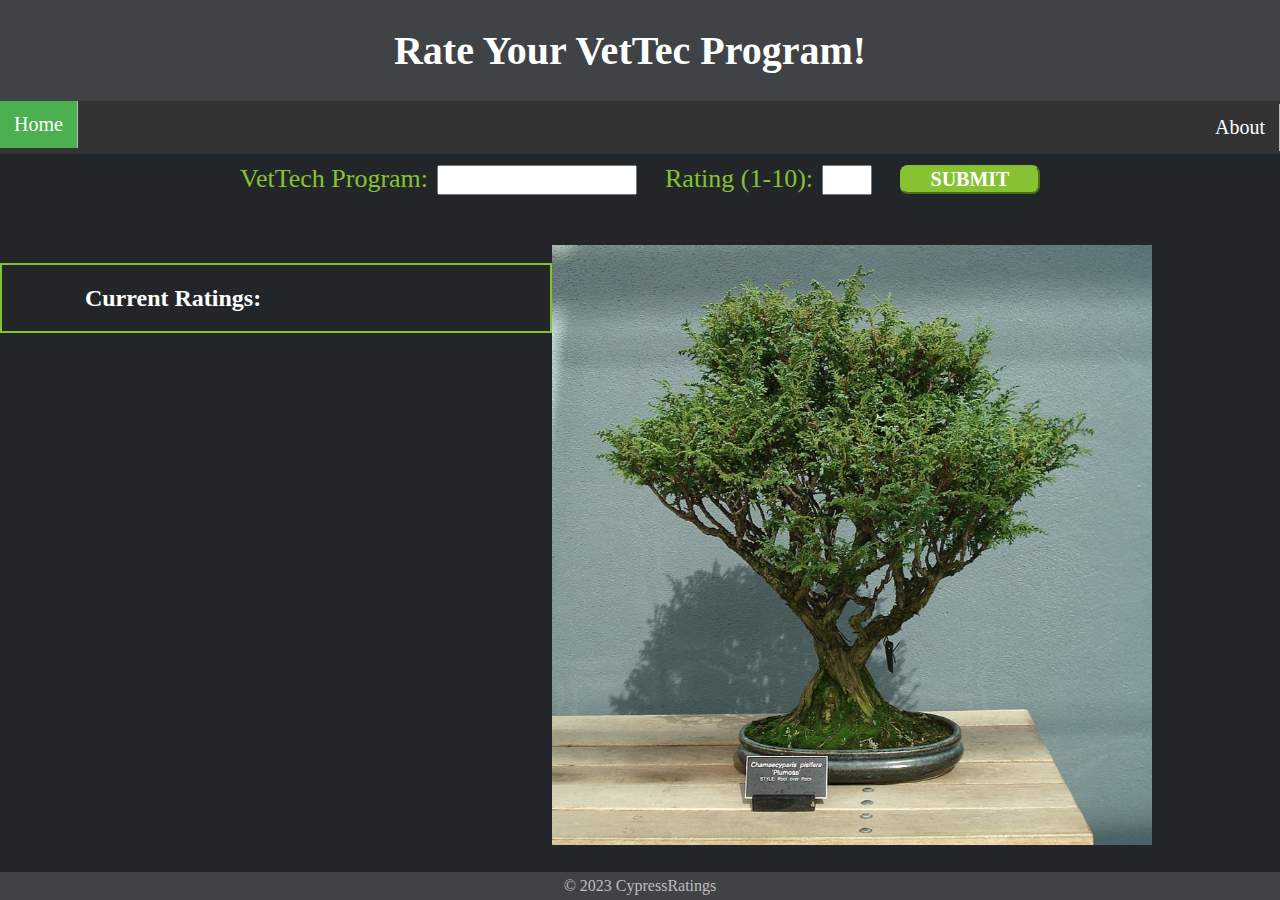
==== src/app/index.html @ 0997b4a2 "changed onmouseout color" ====
<!DOCTYPE html>
<html lang="en">
  <head>
    <meta charset="UTF-8" />
    <meta http-equiv="X-UA-Compatible" content="IE=edge" />
    <meta name="viewport" content="width=device-width, initial-scale=1.0" />
    <title>Cypress Log</title>
    <link rel="stylesheet" href="styles.css" />
    <link rel="icon" type="image/x-icon" href="/favicon.ico" />

    <script>
      // callAPI function that takes the book and rating numbers as parameters
      var url = 'https://9to766c1j6.execute-api.us-east-1.amazonaws.com/dev/method'
      var callAPI = (book, rating) => {
        // instantiate a headers object
        var myHeaders = new Headers();
        // add content type header to object
        myHeaders.append('Content-Type', 'application/json');
        // using built in JSON utility package turn object to string and store in a variable
        var raw = JSON.stringify({ book: book, rating: rating });
        // create a JSON object with parameters for API call and store in a variable
        var requestOptions = {
          method: 'POST',
          headers: myHeaders,
          body: raw,
          redirect: 'follow',
        };
        // make API call with parameters and use promises to get response
        fetch(
          url,
          requestOptions
        )
          .then((response) => response.json())
          .then((result) => {
            alert(result.message);
            // Clear the input fields
            document.getElementById('book').value = '';
            document.getElementById('rating').value = '';
            // fetch all ratings after submitting new rating
            fetchRatings();
          })
          .catch((error) => console.log('error', error));
      };

      // fetchRatings function that fetches all book ratings and displays them as an unordered list
      // fetchRatings function that fetches all book ratings and displays them as an unordered list
      var fetchRatings = () => {
        // make GET request to API endpoint to retrieve all ratings
        fetch(url)
          .then((response) => response.json())
          .then((data) => {
            // get reference to unordered list
            var ul = document.getElementById('ratings');
            // clear any existing list items
            ul.innerHTML = '';
            // loop through ratings and create list item for each one
            data.forEach((rating) => {
              var li = document.createElement('li');
              li.appendChild(
                document.createTextNode(rating.book + ': ' + rating.Rating)
              );
              ul.appendChild(li);
            });
          })
          .catch((error) => console.log('error', error));
      };
    </script>
  </head>
  <body>
    <div class="header">
      <h1 onmouseover="style.color='#86c232'" onmouseout="style.color='white'">Rate Your VetTec Program!</h1><!--Rate Your VA Programs!-->
      <img src="books.png" alt="" />
    </div>
    <ul class="nav_menu">
      <li><a class="active" href="index.html">Home</a></li>
      <li class="nav_menu_right"><a href="about.html">About</a></li>
    </ul>
    <form>
      <div class="form-block">
        <label>VetTech Program:</label>
        <input type="text" id="book" />
      </div>
      <div class="form-block">
        <label>Rating (1-10):</label>
        <input type="text" id="rating" />
      </div>

      <!-- set button onClick method to call function we defined passing input values as parameters -->
      <div class="form-block">
        <button
          type="button"
          onclick="callAPI(document.getElementById('book').value,document.getElementById('rating').value)"
        >
          SUBMIT
        </button>
      </div>
    </form>
    <br>
    <img src="cypressbonsai.jpg" alt="" style="float:right;width:600px;height:600px;margin-right:10%;margin-top:2.5%;"/>
    <div class="list" style="border:2px solid #86c232;">
      <h2>Current Ratings:</h2>
      <ul id="ratings"></ul>
    </div>
    <!-- Add script tag to call fetchRatings when the page loads -->
    <script>
      window.onload = function () {
        fetchRatings();
      };
    </script>
    <div class="footer">
      <p>© 2023 CypressRatings</p>
    </div>
  </body>
</html>
---- src/app/styles.css ----
.header {
  display: flex;
  flex-flow: row nowrap;
  justify-content: center;
  align-items: center;
  background-color: #404345;
}
.header img {
  max-width: 80px;
  max-height: 80px;
  border-radius: 100%;
  margin-left: 20px;
}

h1 {
  color: #ffffff;
  font-family: Georgia, 'Times New Roman', Times, serif;

  font-size: 2.5em;
}
h2 {
	color: #ffffff;
	font-family: Georgia, 'Times New Roman', Times, serif;
}
ul {
  color: #86c232;
  font-family: Georgia, 'Times New Roman', Times, serif;
}
li {
  font-size: 20px;
  margin-bottom: 3px;
}
body {
  background-color: #222629;
  margin: 0 auto;
  /* display: flex;
  flex-direction: column;
  align-items: center; */
}
form {
  display: flex;
  flex-flow: row wrap;
  justify-content: space-between;
  align-items: center;
  max-width: 800px;
  margin: auto;
}
label {
  color: #86c232;
  font-family: Georgia, 'Times New Roman', Times, serif;
  font-size: 26px;
}
#book {
  width: 200px;
}
#rating {
  width: 50px;
}
.form-block {
  margin-top: 10px;
  /* display: flex;
  flex-direction: row;
  align-items: center; */
}
button {
  background-color: #86c232;
  border-color: #86c232;
  color: #ffffff;
  font-family: Georgia, 'Times New Roman', Times, serif;
  font-size: 20px;
  font-weight: bold;

  width: 140px;
  border-radius: 8px;
}

button:hover {
  background-color: #3f6cf4;
}

input {
  color: #222629;
  font-family: system-ui;
  font-size: 20px;
  margin-left: 5px;
  width: 100px;
}
.list {
  display: flex;
  flex-direction: row;
  /* margin-top: 50px; */
  max-width: 800px;
  justify-content: space-around;
  margin: 50px auto;
}
.list img {
  object-fit: cover;
  width: 300px;
  height: 300px;
  margin-left: 10px;
}

.footer {
  position: fixed;
  left: 0;
  bottom: 0;
  width: 100%;
  background-color: #404345;
  color: #bebebe;
  text-align: center;
}
.footer p {
  margin-top: 5px;
  margin-bottom: 5px;
}
ul.nav_menu {
	list-style-type: none;
	margin: 0;
	padding: 0;
	overflow: hidden;
	background-color: #333;
	position: -webkit-sticky; /* Safari */
	position: sticky;
	top: 0;
}
.active {
	background-color: #4CAF50;
}
li a {
	float: left;
	border-right:1px solid #bbb;
}

li a {
	display: block;
	color: white;
	text-align: center;
	padding: 12px 14px;
	text-decoration: none;
}

li a:hover {
	background-color: #111;
}
.center {
	display: block;
	margin-left: auto;
	margin-right: auto;
	width: 50%;
}
.nav_menu_right {
	float: right;
}

html {
  box-sizing: border-box;
}

*, *:before, *:after {
  box-sizing: inherit;
}

.column {
  float: left;
  width: 33.3%;
  margin-bottom: 16px;
  padding: 0 8px;
}

@media screen and (max-width: 650px) {
  .column {
    width: 100%;
    display: block;
  }
}

.card {
  box-shadow: 0 4px 8px 0 rgba(0, 0, 0, 0.2);
}

.container {
  padding: 0 16px;
}

.container::after, .row::after {
  content: "";
  clear: both;
  display: table;
}

.title {
  color: grey;
}

.button {
  border: none;
  outline: 0;
  display: inline-block;
  padding: 8px;
  color: white;
  background-color: #86c232;
  text-align: center;
  cursor: pointer;
  width: 100%;
}

.button:hover {
  background-color: #555;
}
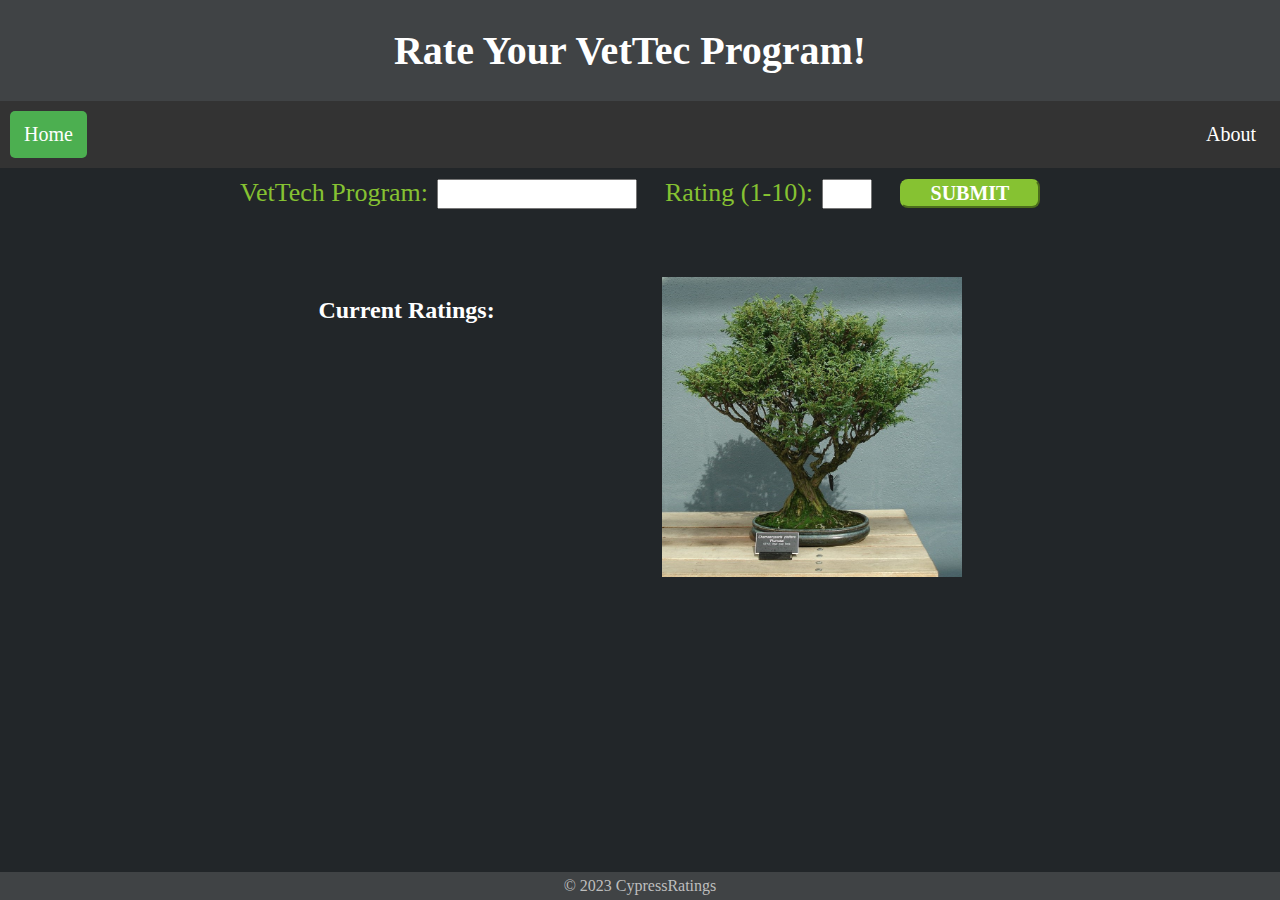
==== commit 7a6d5e85: "cosmetic changes" ====
--- a/src/app/index.html
+++ b/src/app/index.html
@@ -1,114 +1,124 @@
 <!DOCTYPE html>
 <html lang="en">
-  <head>
-    <meta charset="UTF-8" />
-    <meta http-equiv="X-UA-Compatible" content="IE=edge" />
-    <meta name="viewport" content="width=device-width, initial-scale=1.0" />
-    <title>Cypress Log</title>
-    <link rel="stylesheet" href="styles.css" />
-    <link rel="icon" type="image/x-icon" href="/favicon.ico" />
 
-    <script>
-      // callAPI function that takes the book and rating numbers as parameters
-      var url = 'https://9to766c1j6.execute-api.us-east-1.amazonaws.com/dev/method'
-      var callAPI = (book, rating) => {
-        // instantiate a headers object
-        var myHeaders = new Headers();
-        // add content type header to object
-        myHeaders.append('Content-Type', 'application/json');
-        // using built in JSON utility package turn object to string and store in a variable
-        var raw = JSON.stringify({ book: book, rating: rating });
-        // create a JSON object with parameters for API call and store in a variable
-        var requestOptions = {
-          method: 'POST',
-          headers: myHeaders,
-          body: raw,
-          redirect: 'follow',
-        };
-        // make API call with parameters and use promises to get response
-        fetch(
-          url,
-          requestOptions
-        )
-          .then((response) => response.json())
-          .then((result) => {
-            alert(result.message);
-            // Clear the input fields
-            document.getElementById('book').value = '';
-            document.getElementById('rating').value = '';
-            // fetch all ratings after submitting new rating
-            fetchRatings();
-          })
-          .catch((error) => console.log('error', error));
+<head>
+  <meta charset="UTF-8" />
+  <meta http-equiv="X-UA-Compatible" content="IE=edge" />
+  <meta name="viewport" content="width=device-width, initial-scale=1.0" />
+  <title>Cypress Log</title>
+  <link rel="stylesheet" href="styles.css" />
+  <link rel="icon" type="image/x-icon" href="/favicon.ico" />
+
+  <script>
+    // callAPI function that takes the book and rating numbers as parameters
+    var url = 'https://9to766c1j6.execute-api.us-east-1.amazonaws.com/dev/method'
+    var callAPI = (book, rating) => {
+      // instantiate a headers object
+      var myHeaders = new Headers();
+      // add content type header to object
+      myHeaders.append('Content-Type', 'application/json');
+      // using built in JSON utility package turn object to string and store in a variable
+      var raw = JSON.stringify({ book: book, rating: rating });
+      // create a JSON object with parameters for API call and store in a variable
+      var requestOptions = {
+        method: 'POST',
+        headers: myHeaders,
+        body: raw,
+        redirect: 'follow',
       };
+      // make API call with parameters and use promises to get response
+      fetch(
+        url,
+        requestOptions
+      )
+        .then((response) => response.json())
+        .then((result) => {
+          alert(result.message);
+          // Clear the input fields
+          document.getElementById('book').value = '';
+          document.getElementById('rating').value = '';
+          // fetch all ratings after submitting new rating
+          fetchRatings();
+        })
+        .catch((error) => console.log('error', error));
+    };
 
-      // fetchRatings function that fetches all book ratings and displays them as an unordered list
-      // fetchRatings function that fetches all book ratings and displays them as an unordered list
-      var fetchRatings = () => {
-        // make GET request to API endpoint to retrieve all ratings
-        fetch(url)
-          .then((response) => response.json())
-          .then((data) => {
-            // get reference to unordered list
-            var ul = document.getElementById('ratings');
-            // clear any existing list items
-            ul.innerHTML = '';
-            // loop through ratings and create list item for each one
-            data.forEach((rating) => {
-              var li = document.createElement('li');
-              li.appendChild(
-                document.createTextNode(rating.book + ': ' + rating.Rating)
-              );
-              ul.appendChild(li);
-            });
-          })
-          .catch((error) => console.log('error', error));
-      };
-    </script>
-  </head>
-  <body>
-    <div class="header">
-      <h1 onmouseover="style.color='#86c232'" onmouseout="style.color='white'">Rate Your VetTec Program!</h1><!--Rate Your VA Programs!-->
-      <img src="books.png" alt="" />
+    // fetchRatings function that fetches all book ratings and displays them as an unordered list
+    // fetchRatings function that fetches all book ratings and displays them as an unordered list
+    var fetchRatings = () => {
+      // make GET request to API endpoint to retrieve all ratings
+      fetch(url)
+        .then((response) => response.json())
+        .then((data) => {
+          // get reference to unordered list
+          var ul = document.getElementById('ratings');
+          // clear any existing list items
+          ul.innerHTML = '';
+          // loop through ratings and create list item for each one
+          data.forEach((rating) => {
+            var li = document.createElement('li');
+            li.appendChild(
+              document.createTextNode(rating.book + ': ' + rating.Rating)
+            );
+            ul.appendChild(li);
+          });
+        })
+        .catch((error) => console.log('error', error));
+    };
+  </script>
+</head>
+
+<body>
+  <div class="header">
+    <h1 onmouseover="style.color='#86c232'" onmouseout="style.color='white'">Rate Your VetTec Program!</h1>
+    <!--Rate Your VA Programs!-->
+    <img src="books.png" alt="" />
+  </div>
+  <div class="div_box">
+
+    <span><a class="home" href="index.html">Home</a></span>
+    <span class="about"><a href="about.html">About</a></span>
+
+  </div>
+
+  <form>
+    <div class="form-block">
+      <label>VetTech Program:</label>
+      <input type="text" id="book" />
     </div>
-    <ul class="nav_menu">
-      <li><a class="active" href="index.html">Home</a></li>
-      <li class="nav_menu_right"><a href="about.html">About</a></li>
-    </ul>
-    <form>
-      <div class="form-block">
-        <label>VetTech Program:</label>
-        <input type="text" id="book" />
-      </div>
-      <div class="form-block">
-        <label>Rating (1-10):</label>
-        <input type="text" id="rating" />
-      </div>
+    <div class="form-block">
+      <label>Rating (1-10):</label>
+      <input type="text" id="rating" />
+    </div>
 
-      <!-- set button onClick method to call function we defined passing input values as parameters -->
-      <div class="form-block">
-        <button
-          type="button"
-          onclick="callAPI(document.getElementById('book').value,document.getElementById('rating').value)"
-        >
-          SUBMIT
-        </button>
-      </div>
-    </form>
-    <br>
-    <img src="cypressbonsai.jpg" alt="" style="float:right;width:600px;height:600px;margin-right:10%;margin-top:2.5%;"/>
-    <div class="list" style="border:2px solid #86c232;">
+    <!-- set button onClick method to call function we defined passing input values as parameters -->
+    <div class="form-block">
+      <button type="button"
+        onclick="callAPI(document.getElementById('book').value,document.getElementById('rating').value)">
+        SUBMIT
+      </button>
+    </div>
+  </form>
+  <br>
+
+  <div class="list">
+    <div>
       <h2>Current Ratings:</h2>
       <ul id="ratings"></ul>
     </div>
-    <!-- Add script tag to call fetchRatings when the page loads -->
-    <script>
-      window.onload = function () {
-        fetchRatings();
-      };
-    </script>
-    <div class="footer">
-      <p>© 2023 CypressRatings</p>
-    </div>
-  </body>
-</html>
+
+
+    <img src="cypressbonsai.jpg" alt="" />
+  </div>
+  <!-- Add script tag to call fetchRatings when the page loads -->
+  <script>
+    window.onload = function () {
+      fetchRatings();
+    };
+  </script>
+  <div class="footer">
+    <p>© 2023 CypressRatings</p>
+  </div>
+</body>
+
+</html>--- a/src/app/styles.css
+++ b/src/app/styles.css
@@ -11,6 +11,14 @@
   border-radius: 100%;
   margin-left: 20px;
 }
+.div_box {
+  display: flex;
+  justify-content: space-between;
+
+  padding: 10px 10px;
+
+  background-color: #333;
+}
 
 h1 {
   color: #ffffff;
@@ -19,8 +27,8 @@
   font-size: 2.5em;
 }
 h2 {
-	color: #ffffff;
-	font-family: Georgia, 'Times New Roman', Times, serif;
+  color: #ffffff;
+  font-family: Georgia, 'Times New Roman', Times, serif;
 }
 ul {
   color: #86c232;
@@ -88,7 +96,6 @@
 .list {
   display: flex;
   flex-direction: row;
-  /* margin-top: 50px; */
   max-width: 800px;
   justify-content: space-around;
   margin: 50px auto;
@@ -113,50 +120,44 @@
   margin-top: 5px;
   margin-bottom: 5px;
 }
-ul.nav_menu {
-	list-style-type: none;
-	margin: 0;
-	padding: 0;
-	overflow: hidden;
-	background-color: #333;
-	position: -webkit-sticky; /* Safari */
-	position: sticky;
-	top: 0;
-}
-.active {
-	background-color: #4CAF50;
-}
-li a {
-	float: left;
-	border-right:1px solid #bbb;
-}
-
-li a {
-	display: block;
-	color: white;
-	text-align: center;
-	padding: 12px 14px;
-	text-decoration: none;
-}
-
-li a:hover {
-	background-color: #111;
+
+.home {
+  background-color: #4caf50;
+}
+span a {
+  float: left;
+  border: none;
+  border-radius: 5px;
+  display: block;
+  text-align: center;
+  padding: 12px 14px;
+  text-decoration: none;
+  margin-bottom: 0;
+  color: #ffffff;
+  font-family: Georgia, 'Times New Roman', Times, serif;
+  font-size: 20px;
+}
+
+span a:hover {
+  background-color: #111;
 }
 .center {
-	display: block;
-	margin-left: auto;
-	margin-right: auto;
-	width: 50%;
+  display: block;
+  margin-left: auto;
+  margin-right: auto;
+  width: 50%;
 }
 .nav_menu_right {
-	float: right;
+  float: right;
 }
 
 html {
   box-sizing: border-box;
 }
 
-*, *:before, *:after {
+*,
+*:before,
+*:after {
   box-sizing: inherit;
 }
 
@@ -182,8 +183,9 @@
   padding: 0 16px;
 }
 
-.container::after, .row::after {
-  content: "";
+.container::after,
+.row::after {
+  content: '';
   clear: both;
   display: table;
 }
@@ -206,4 +208,4 @@
 
 .button:hover {
   background-color: #555;
-}+}
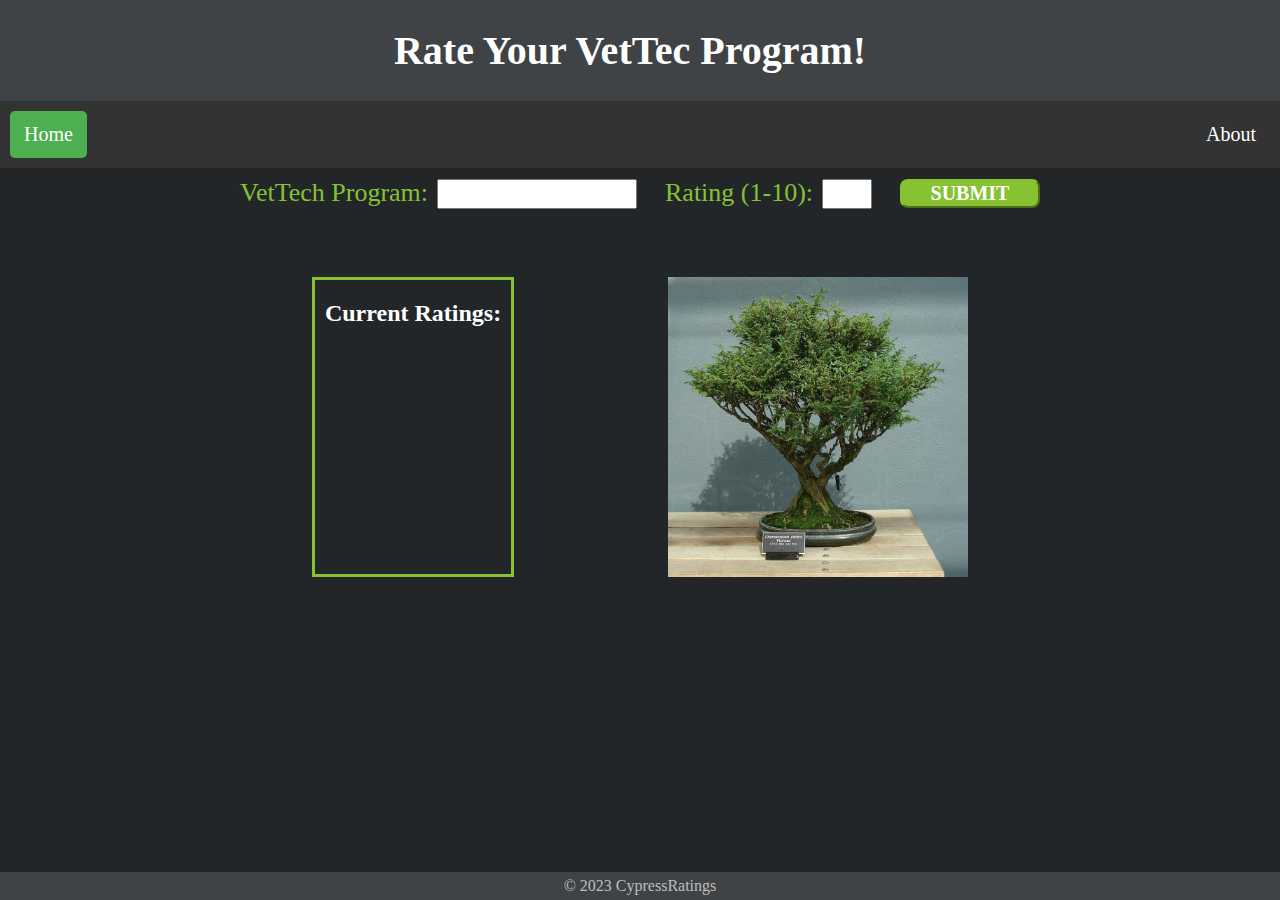
==== commit 499b3dc2: "update" ====
--- a/src/app/index.html
+++ b/src/app/index.html
@@ -76,8 +76,8 @@
   </div>
   <div class="div_box">
 
-    <span><a class="home" href="index.html">Home</a></span>
-    <span class="about"><a href="about.html">About</a></span>
+    <span><a class="active" href="index.html">Home</a></span>
+    <span class="inactive"><a href="about.html">About</a></span>
 
   </div>
 
--- a/src/app/styles.css
+++ b/src/app/styles.css
@@ -99,6 +99,10 @@
   max-width: 800px;
   justify-content: space-around;
   margin: 50px auto;
+}
+.list div {
+  border: 3px solid #86c232;
+  padding: 0 10px;
 }
 .list img {
   object-fit: cover;
@@ -121,8 +125,9 @@
   margin-bottom: 5px;
 }
 
-.home {
+.active {
   background-color: #4caf50;
+  border-radius: 5px;
 }
 span a {
   float: left;
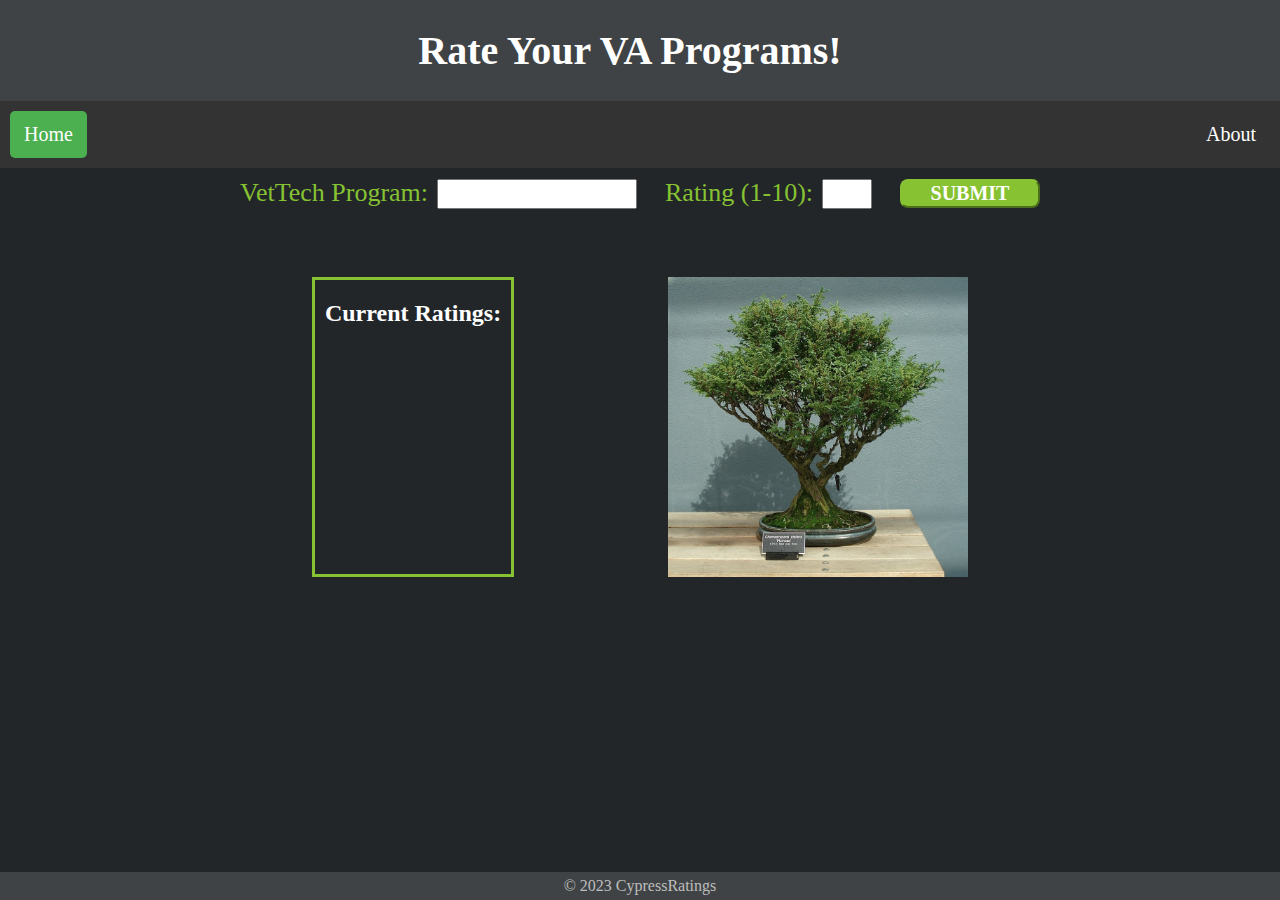
==== commit f8335d48: "title update" ====
--- a/src/app/index.html
+++ b/src/app/index.html
@@ -70,13 +70,13 @@
 
 <body>
   <div class="header">
-    <h1 onmouseover="style.color='#86c232'" onmouseout="style.color='white'">Rate Your VetTec Program!</h1>
+    <h1 onmouseover="style.color='#86c232'" onmouseout="style.color='white'">Rate Your VA Programs!</h1>
     <!--Rate Your VA Programs!-->
     <img src="books.png" alt="" />
   </div>
   <div class="div_box">
 
-    <span><a class="active" href="index.html">Home</a></span>
+    <span class="active"><a href="index.html">Home</a></span>
     <span class="inactive"><a href="about.html">About</a></span>
 
   </div>
--- a/src/app/styles.css
+++ b/src/app/styles.css
@@ -182,6 +182,10 @@
 
 .card {
   box-shadow: 0 4px 8px 0 rgba(0, 0, 0, 0.2);
+  display: flex;
+  flex-direction: column;
+  align-items: center;
+  padding-top: 10px;
 }
 
 .container {
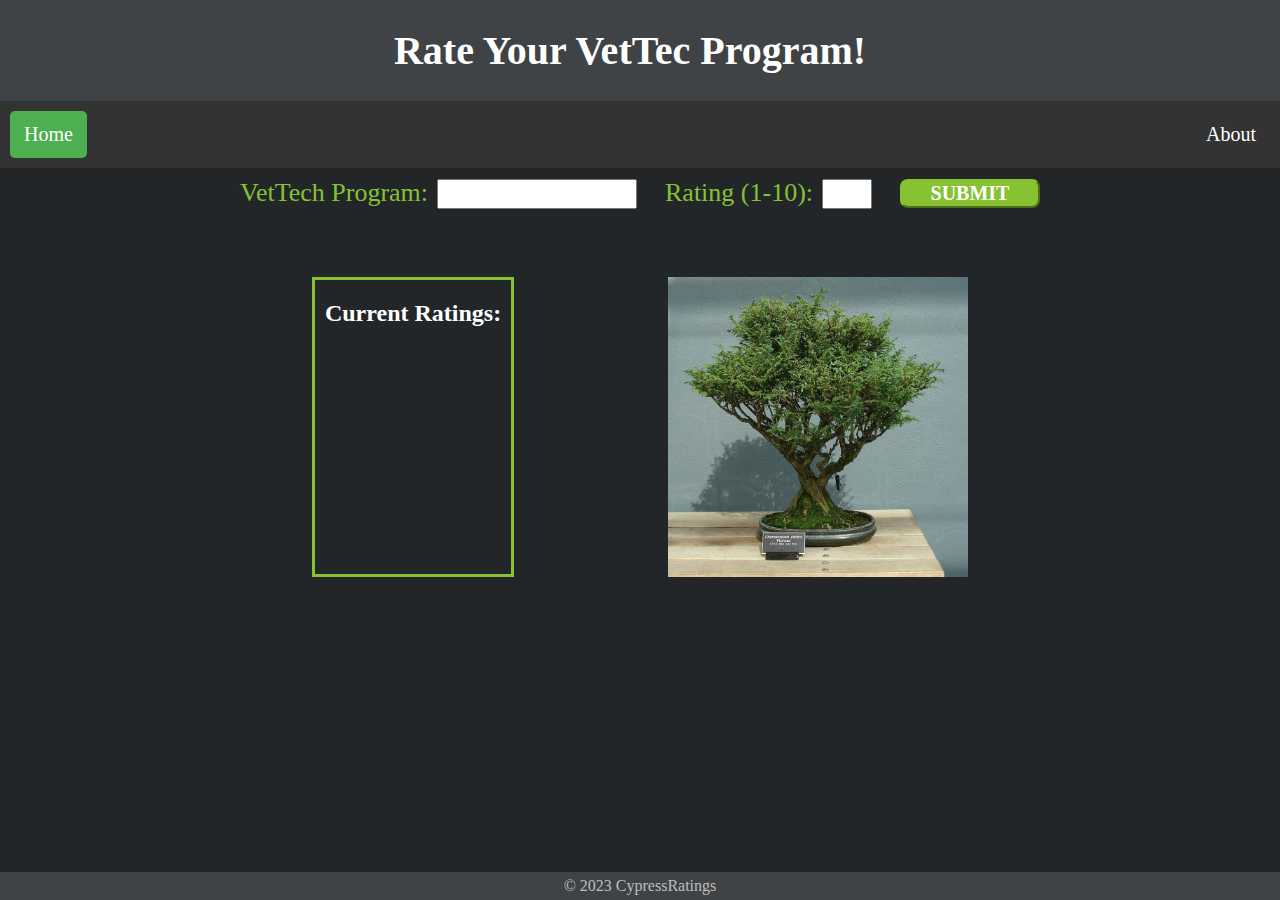
==== commit 5de8c667: "revert to previous title" ====
--- a/src/app/index.html
+++ b/src/app/index.html
@@ -70,7 +70,7 @@
 
 <body>
   <div class="header">
-    <h1 onmouseover="style.color='#86c232'" onmouseout="style.color='white'">Rate Your VA Programs!</h1>
+    <h1 onmouseover="style.color='#86c232'" onmouseout="style.color='white'">Rate Your VetTec Program!</h1>
     <!--Rate Your VA Programs!-->
     <img src="books.png" alt="" />
   </div>
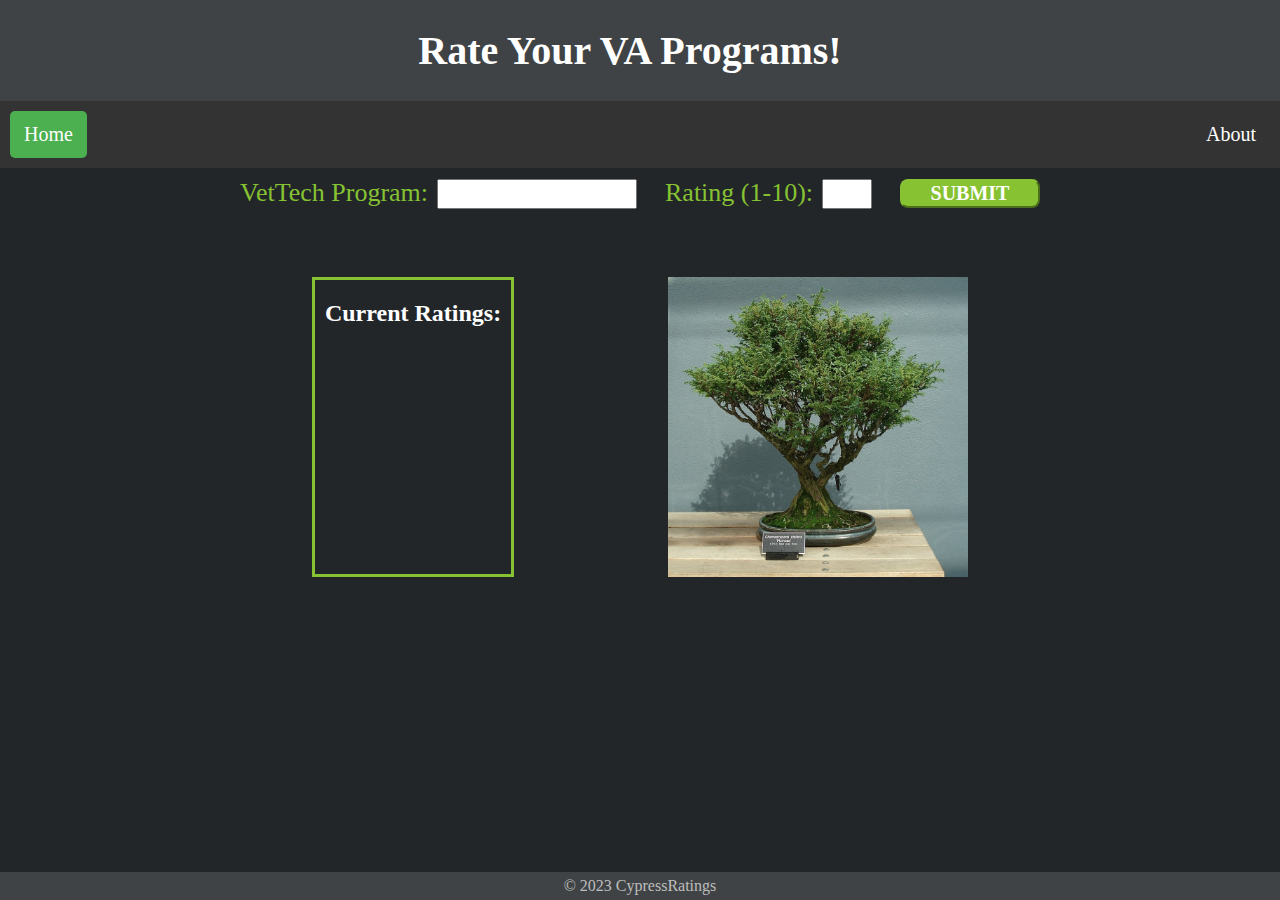
==== commit 731dcd4f: "title change" ====
--- a/src/app/index.html
+++ b/src/app/index.html
@@ -70,7 +70,7 @@
 
 <body>
   <div class="header">
-    <h1 onmouseover="style.color='#86c232'" onmouseout="style.color='white'">Rate Your VetTec Program!</h1>
+    <h1 onmouseover="style.color='#86c232'" onmouseout="style.color='white'">Rate Your VA Programs!</h1>
     <!--Rate Your VA Programs!-->
     <img src="books.png" alt="" />
   </div>
